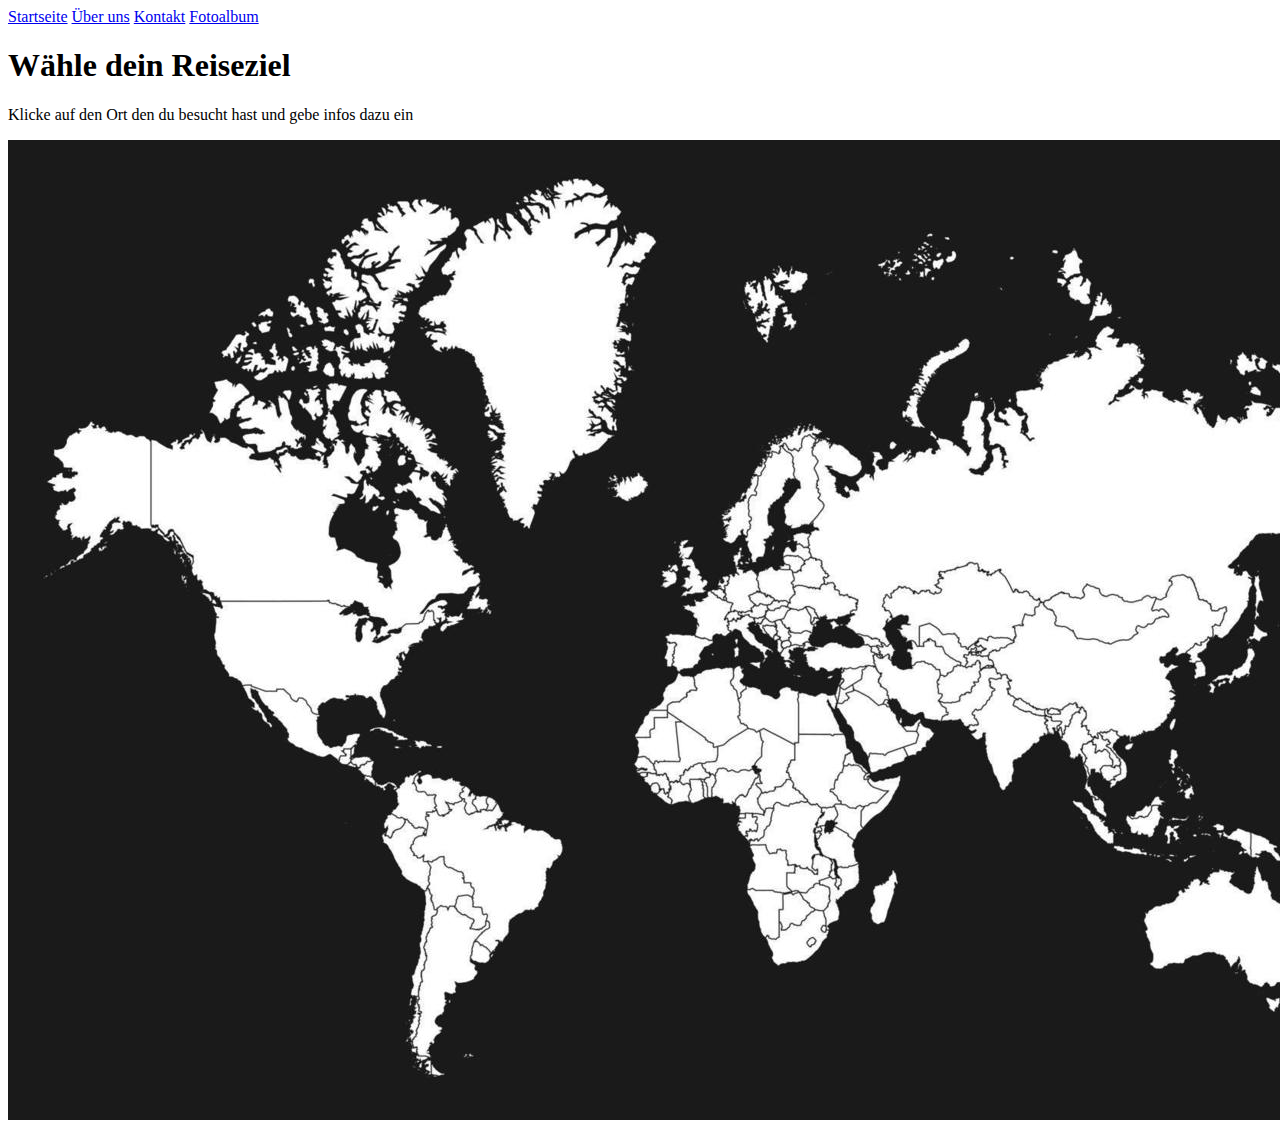
==== index.html @ 22eb24b2 "1. Abgabe 24.03.25" ====
<!DOCTYPE html>
<html lang="de">
  <head>
    <meta charset="utf-8" />
    <meta name="viewport" content="width=device-width, initial-scale=1.0" />
    <link rel="stylesheet" href="styles.css" />
    <title>DIE GEILSTE SEITE DER WELT</title>
    <script src="myScript.js" defer></script>
        
<nav class="mainNav">
  <a href="./index.html">Startseite</a>
  <a href="./about.html">Über uns</a>
  <a href="./contact.html">Kontakt</a>
  <a href="./gallery.html">Fotoalbum</a>
</nav>


  </head>
  <body>
    <div class="titel">
    <h1>Wähle dein Reiseziel</h1>
    <p> Klicke auf den Ort den du besucht hast und gebe infos dazu ein</p>
  </div>
    <img src="Weltkarte.jpg"/>
  </body>
</html>
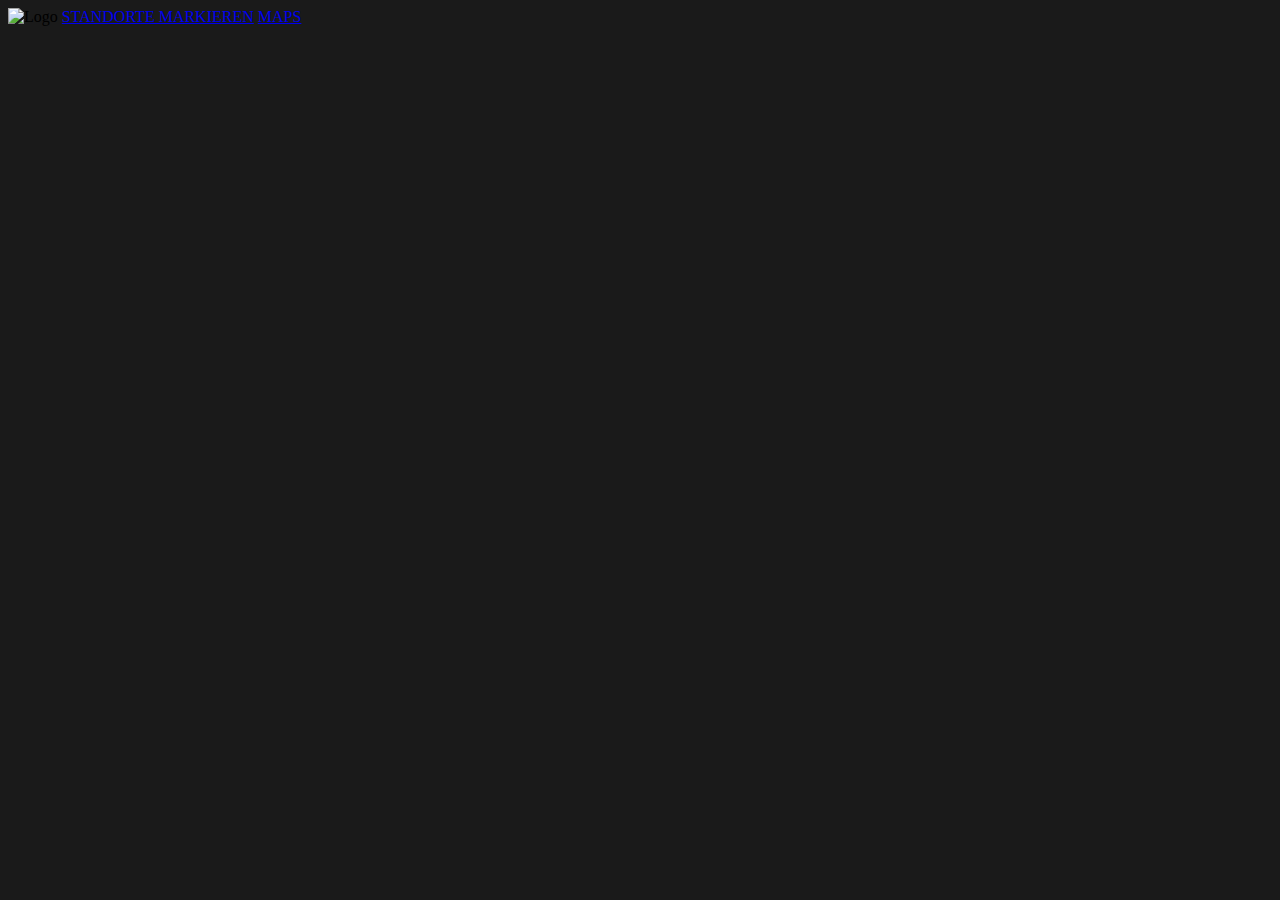
==== commit 7eaf25ea: "Webseite ohne Funktionen" ====
--- a/index.html
+++ b/index.html
@@ -5,24 +5,21 @@
     <meta charset="utf-8" />
     <meta name="viewport" content="width=device-width, initial-scale=1.0" />
     <link rel="stylesheet" href="styles.css" />
-    <title>DIE GEILSTE SEITE DER WELT</title>
+    <title>BeenThere</title>
     <script src="myScript.js" defer></script>
-        
-<nav class="mainNav">
-  <a href="./index.html">Startseite</a>
-  <a href="./about.html">Über uns</a>
-  <a href="./contact.html">Kontakt</a>
-  <a href="./gallery.html">Fotoalbum</a>
-</nav>
+  
+  </head>
+  <body style="background-color: #1A1A1A;">
 
+    <div class="container">
 
-  </head>
-  <body>
-    <div class="titel">
-    <h1>Wähle dein Reiseziel</h1>
-    <p> Klicke auf den Ort den du besucht hast und gebe infos dazu ein</p>
-  </div>
-    <img src="Weltkarte.jpg"/>
+      <img src="Logo.PNG" alt="Logo" class="logo">
+
+      <a href="MainSide.html" class="btn">STANDORTE MARKIEREN</a>
+      <a href="https://www.google.de/maps/" class="btn">MAPS</a>
+
+    </div>
+
   </body>
 </html>
 
